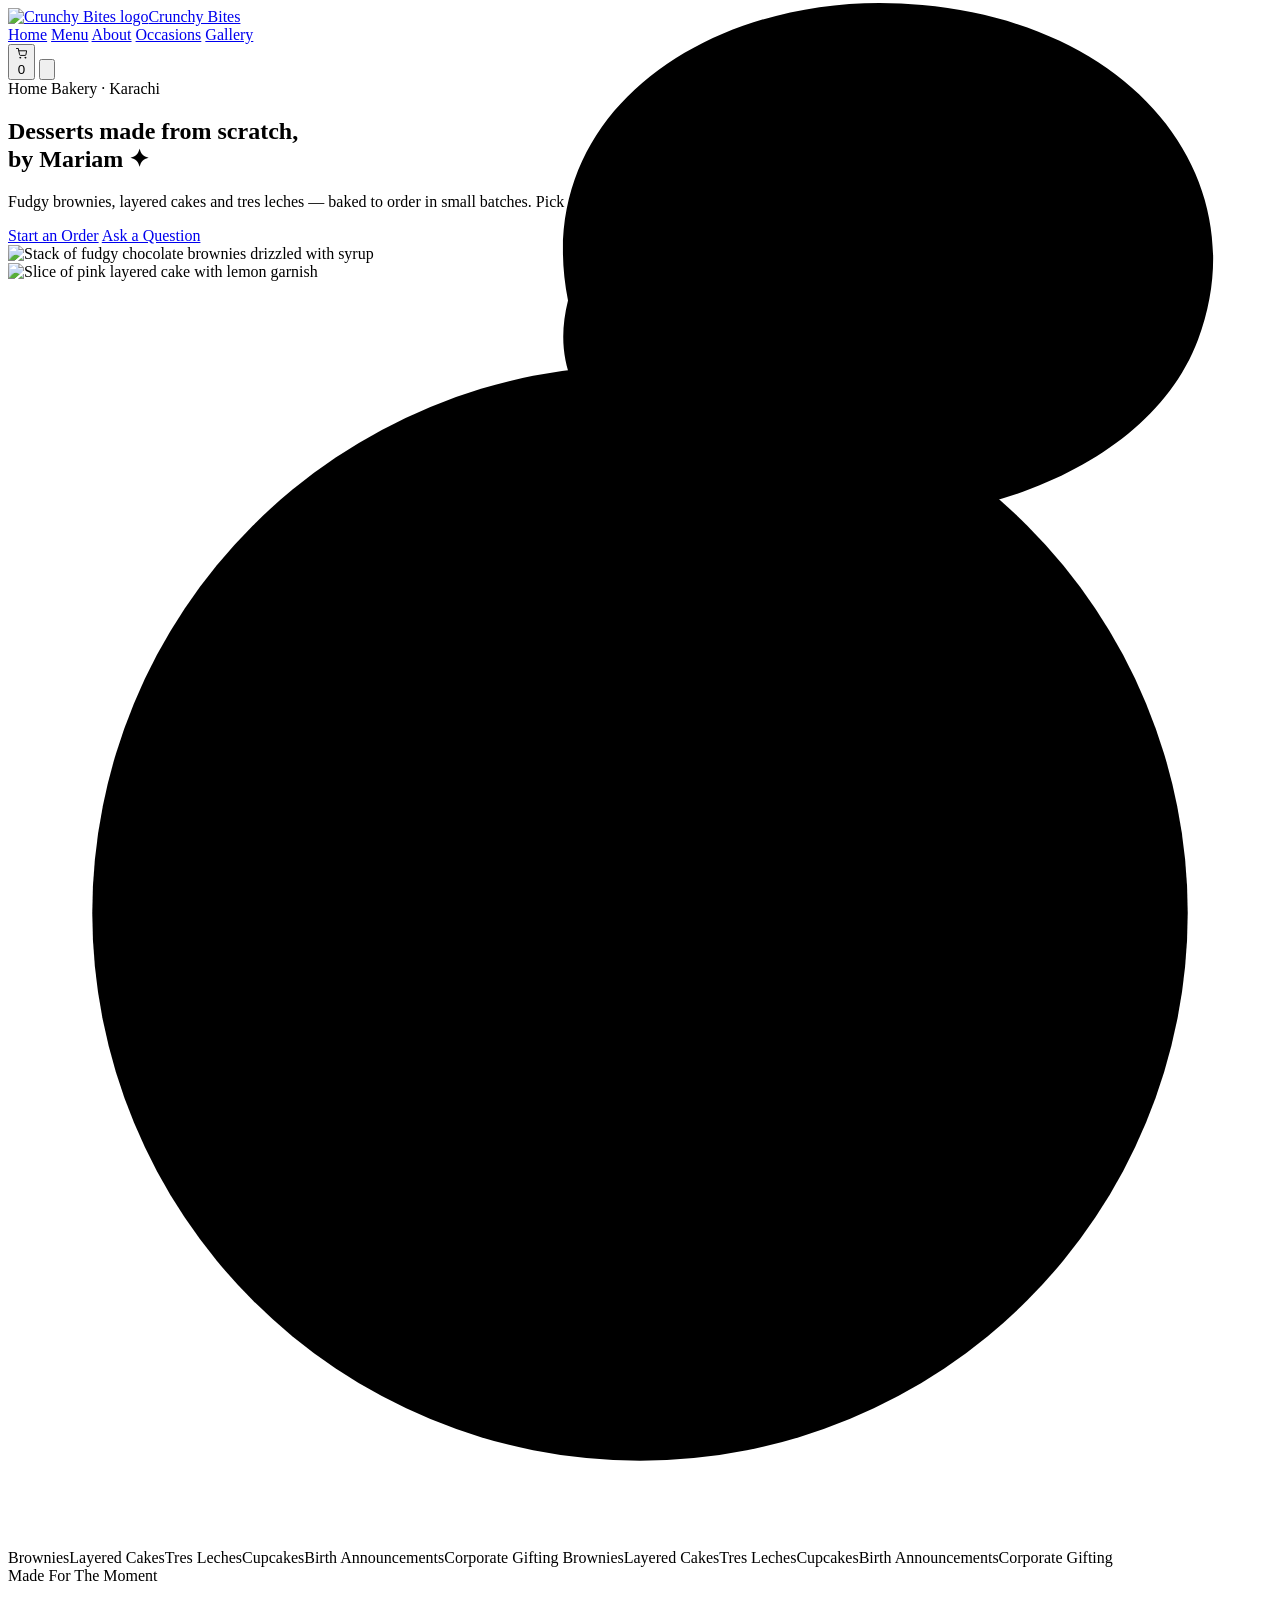
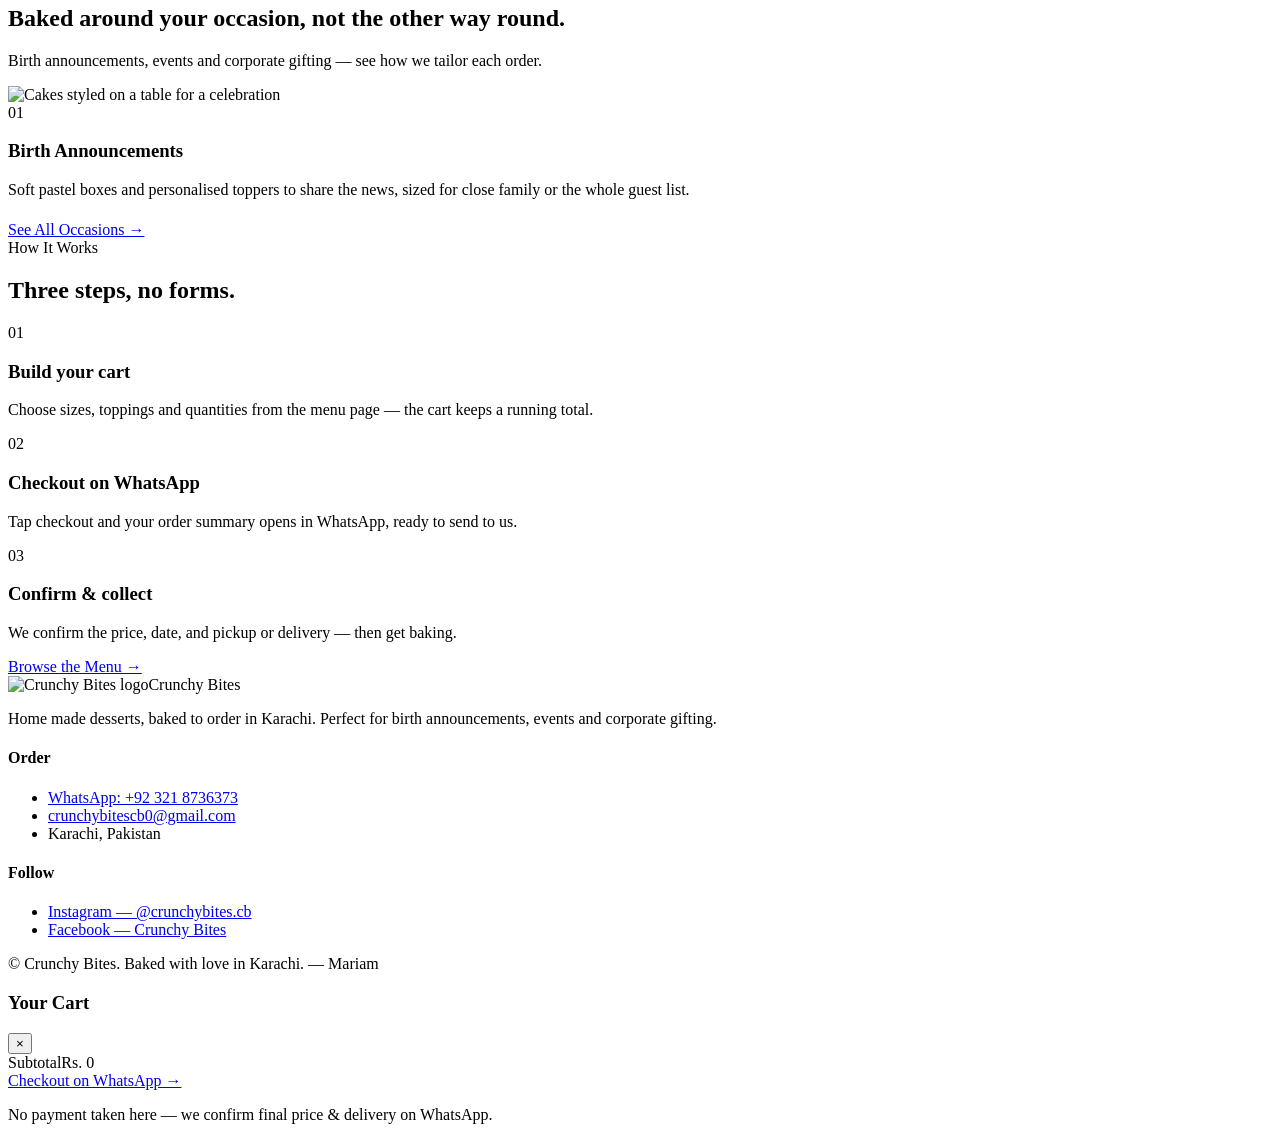
==== index.html @ 6b7be5ae "Add files via upload" ====
<!DOCTYPE html>
<html lang="en">
<head>
<meta charset="UTF-8">
<meta name="viewport" content="width=device-width, initial-scale=1.0">
<title>Crunchy Bites — Home Made Desserts | Karachi</title>
<meta name="description" content="Crunchy Bites bakes home made brownies, cakes, tres leches & more in Karachi. Order online, checkout on WhatsApp.">
<link rel="icon" href="assets/logo.jpg" type="image/jpeg">
<link rel="preconnect" href="https://fonts.googleapis.com">
<link rel="preconnect" href="https://fonts.gstatic.com" crossorigin>
<link href="https://fonts.googleapis.com/css2?family=Fraunces:ital,opsz,wght@0,9..144,400;0,9..144,500;0,9..144,600;0,9..144,700;1,9..144,500;1,9..144,600&family=Work+Sans:wght@400;500;600&family=Space+Mono:wght@400;700&family=Caveat:wght@500;600;700&display=swap" rel="stylesheet">
<link rel="stylesheet" href="assets/styles.css">
</head>
<body>

<header id="siteHeader">
  <div class="wrap">
    <nav>
      <a href="index.html" class="logo"><img id="siteLogoImg" src="assets/logo.jpg" alt="Crunchy Bites logo" class="logo-img"><span id="siteBusinessName">Crunchy Bites</span></a>
      <div class="nav-links" id="navLinks">
        <a href="index.html" class="active">Home</a>
        <a href="menu.html">Menu</a>
        <a href="about.html">About</a>
        <a href="occasions.html">Occasions</a>
        <a href="gallery.html">Gallery</a>
      </div>
      <div class="nav-right">
        <button class="cart-btn" id="cartOpenBtn" aria-label="Open cart">
          <svg viewBox="0 0 24 24" fill="none" stroke="currentColor" stroke-width="2" stroke-linecap="round" stroke-linejoin="round"><circle cx="9" cy="21" r="1"></circle><circle cx="20" cy="21" r="1"></circle><path d="M1 1h4l2.68 13.39a2 2 0 0 0 2 1.61h9.72a2 2 0 0 0 2-1.61L23 6H6"></path></svg>
          <span class="cart-count" id="cartCount">0</span>
        </button>
        <button class="nav-toggle" id="navToggle" aria-label="Toggle menu">
          <svg viewBox="0 0 24 24" fill="none" stroke="currentColor" stroke-width="2" stroke-linecap="round" stroke-linejoin="round"><line x1="3" y1="6" x2="21" y2="6"></line><line x1="3" y1="12" x2="21" y2="12"></line><line x1="3" y1="18" x2="21" y2="18"></line></svg>
        </button>
      </div>
    </nav>
  </div>
</header>

<!-- HERO -->
<section class="hero">
  <div class="wrap hero-grid">
    <div>
      <span class="eyebrow" id="heroEyebrow">Home Bakery · Karachi</span>
      <h1>
        <span id="heroHeadingText">Desserts made from scratch,</span><br>
        <span class="sig script" id="heroSignature">by Mariam ✦</span>
      </h1>
      <p class="lead" id="heroLead">Fudgy brownies, layered cakes and tres leches — baked to order in small batches. Pick a size, add to cart, and check out straight to WhatsApp.</p>
      <div class="hero-ctas">
        <a class="btn btn-primary" href="menu.html" id="heroPrimaryCta">Start an Order</a>
        <a class="btn btn-ghost" href="https://wa.me/923218736373" target="_blank" rel="noopener" id="heroSecondaryCta">Ask a Question</a>
      </div>
    </div>

    <div class="hero-visual">
      <div class="hero-photo hp1">
        <img id="heroImg1" src="https://images.pexels.com/photos/2067396/pexels-photo-2067396.jpeg?auto=compress&cs=tinysrgb&w=1000" alt="Stack of fudgy chocolate brownies drizzled with syrup">
      </div>
      <div class="hero-photo hp2">
        <img id="heroImg2" src="https://images.pexels.com/photos/32191352/pexels-photo-32191352.jpeg?auto=compress&cs=tinysrgb&w=800" alt="Slice of pink layered cake with lemon garnish">
      </div>
      <svg class="doodle-circle" style="position:absolute; top:-6%; right:-4%; width:70%; height:70%; z-index:5;" viewBox="0 0 200 160">
        <path d="M20,90 C10,40 60,10 110,15 C165,20 195,60 180,100 C165,140 100,155 60,140 C25,127 15,110 20,90 Z"/>
      </svg>
      <div class="seal">
        <svg viewBox="0 0 120 120">
          <circle cx="60" cy="60" r="52" fill="var(--cream)" stroke="var(--cocoa)" stroke-width="2"/>
          <circle cx="60" cy="60" r="44" fill="none" stroke="var(--berry)" stroke-width="1.4" stroke-dasharray="2 4"/>
          <g class="seal-text">
            <path id="circlePath" d="M 60,60 m -33,0 a 33,33 0 1,1 66,0 a 33,33 0 1,1 -66,0" fill="none"/>
            <text font-family="Space Mono, monospace" font-size="7.2" letter-spacing="2" fill="var(--cocoa)">
              <textPath href="#circlePath">HOME MADE · KARACHI · SINCE DAY ONE ·</textPath>
            </text>
          </g>
          <text x="60" y="65" text-anchor="middle" font-family="Fraunces, serif" font-weight="700" font-size="15" fill="var(--berry)">CB</text>
        </svg>
      </div>
    </div>
  </div>
</section>

<!-- TICKER -->
<div class="ticker">
  <div class="ticker-track" id="tickerTrack">
    <span>Brownies</span><span>Layered Cakes</span><span>Tres Leches</span><span>Cupcakes</span><span>Birth Announcements</span><span>Corporate Gifting</span>
    <span>Brownies</span><span>Layered Cakes</span><span>Tres Leches</span><span>Cupcakes</span><span>Birth Announcements</span><span>Corporate Gifting</span>
  </div>
</div>

<!-- OCCASIONS (brief) -->
<section class="occasions" id="occasions">
  <div class="wrap">
    <div class="section-head">
      <span class="eyebrow reveal" id="occasionsEyebrow">Made For The Moment</span>
      <h2 class="reveal d1" id="occasionsHeading">Baked around your occasion, not the other way round.</h2>
      <p class="reveal d2" id="occasionsSubtext">Birth announcements, events and corporate gifting — see how we tailor each order.</p>
    </div>
    <div class="occ-block">
      <div class="occ-img reveal"><img id="occasionImg" src="https://images.pexels.com/photos/1857157/pexels-photo-1857157.jpeg?auto=compress&cs=tinysrgb&w=800" alt="Cakes styled on a table for a celebration"></div>
      <div class="occ-text reveal d1">
        <span class="occ-num">01</span>
        <h3 id="occasionTitle">Birth Announcements</h3>
        <p id="occasionText">Soft pastel boxes and personalised toppers to share the news, sized for close family or the whole guest list.</p>
        <div style="margin-top:22px;"><a class="btn btn-primary" href="occasions.html">See All Occasions →</a></div>
      </div>
    </div>
  </div>
</section>

<!-- HOW TO ORDER -->
<section id="order">
  <div class="wrap">
    <div class="section-head">
      <span class="eyebrow reveal">How It Works</span>
      <h2 class="reveal d1">Three steps, no forms.</h2>
    </div>
    <div class="steps" id="orderSteps">
      <div class="step reveal"><div class="step-num">01</div><h3>Build your cart</h3><p>Choose sizes, toppings and quantities from the menu page — the cart keeps a running total.</p></div>
      <div class="step reveal d1"><div class="step-num">02</div><h3>Checkout on WhatsApp</h3><p>Tap checkout and your order summary opens in WhatsApp, ready to send to us.</p></div>
      <div class="step reveal d2"><div class="step-num">03</div><h3>Confirm & collect</h3><p>We confirm the price, date, and pickup or delivery — then get baking.</p></div>
    </div>
    <div class="gallery-cta reveal"><a class="btn btn-primary" href="menu.html">Browse the Menu →</a></div>
  </div>
</section>

<!-- FOOTER -->
<footer>
  <div class="wrap">
    <div class="footer-grid">
      <div>
        <div class="brand"><img id="footerLogoImg" src="assets/logo.jpg" alt="Crunchy Bites logo" class="footer-logo"><span id="footerBusinessName">Crunchy Bites</span></div>
        <p class="foot-note" id="footerNote">Home made desserts, baked to order in Karachi. Perfect for birth announcements, events and corporate gifting.</p>
      </div>
      <div>
        <h4>Order</h4>
        <ul id="footerContactList">
          <li><a href="https://wa.me/923218736373" target="_blank" rel="noopener" id="footerWhatsapp">WhatsApp: +92 321 8736373</a></li>
          <li><a href="mailto:crunchybitescb0@gmail.com" id="footerEmail">crunchybitescb0@gmail.com</a></li>
          <li id="footerAddress">Karachi, Pakistan</li>
        </ul>
      </div>
      <div>
        <h4>Follow</h4>
        <ul>
          <li><a href="https://instagram.com/crunchybites.cb" target="_blank" rel="noopener" id="footerInstagram">Instagram — @crunchybites.cb</a></li>
          <li><a href="https://www.facebook.com/crunchybites.cb/" target="_blank" rel="noopener" id="footerFacebook">Facebook — Crunchy Bites</a></li>
        </ul>
      </div>
    </div>
    <div class="foot-bottom">
      <span>© <span id="year"></span> <span id="footerCopyrightBrand">Crunchy Bites</span>. Baked with love in Karachi.</span>
      <span class="foot-sig">— Mariam</span>
    </div>
  </div>
</footer>

<!-- CART DRAWER -->
<div class="cart-overlay" id="cartOverlay"></div>
<aside class="cart-drawer" id="cartDrawer" aria-label="Shopping cart">
  <div class="cart-head">
    <h3>Your Cart</h3>
    <button class="cart-close" id="cartCloseBtn" aria-label="Close cart">×</button>
  </div>
  <div class="cart-items" id="cartItems"></div>
  <div class="cart-foot">
    <div class="cart-subtotal"><span>Subtotal</span><span class="amt" id="cartSubtotal">Rs. 0</span></div>
    <a class="btn btn-primary" id="checkoutBtn" href="#" target="_blank" rel="noopener">Checkout on WhatsApp →</a>
    <p class="cart-note">No payment taken here — we confirm final price & delivery on WhatsApp.</p>
  </div>
</aside>

<script src="assets/common.js"></script>
<script src="https://identity.netlify.com/v1/netlify-identity-widget.js"></script>
<script>
  if (window.netlifyIdentity) {
    window.netlifyIdentity.on("init", user => {
      if (!user) {
        window.netlifyIdentity.on("login", () => {
          document.location.href = "/admin/";
        });
      }
    });
  }
</script>
</body>
</html>
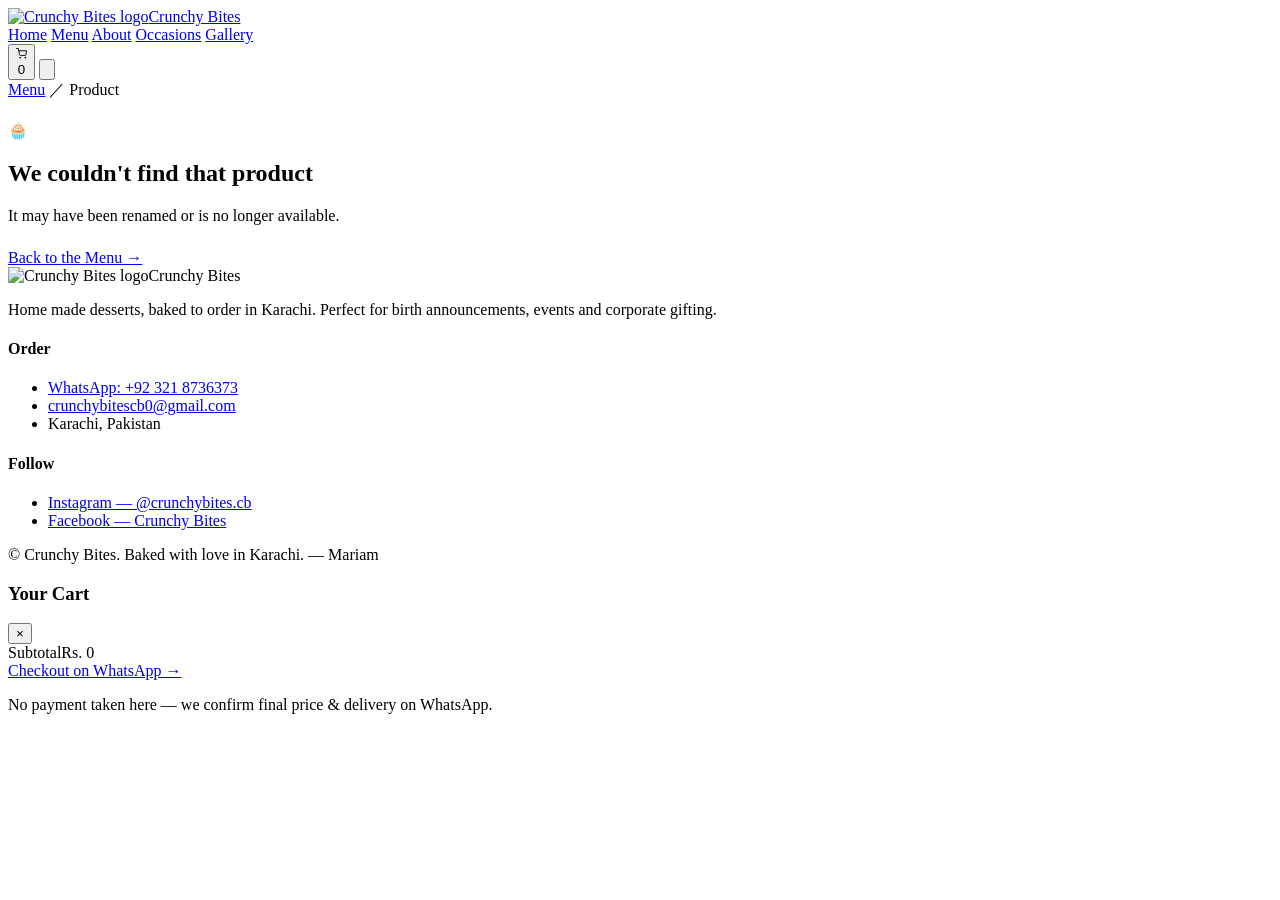
==== commit 2357c543: "Add files via upload" ====
--- a/index.html
+++ b/index.html
@@ -3,26 +3,26 @@
 <head>
 <meta charset="UTF-8">
 <meta name="viewport" content="width=device-width, initial-scale=1.0">
-<title>Crunchy Bites — Home Made Desserts | Karachi</title>
-<meta name="description" content="Crunchy Bites bakes home made brownies, cakes, tres leches & more in Karachi. Order online, checkout on WhatsApp.">
-<link rel="icon" href="assets/logo.jpg" type="image/jpeg">
+<title id="pageTitle">Product — Crunchy Bites | Karachi</title>
+<meta name="description" id="pageDescription" content="Order home made desserts from Crunchy Bites, Karachi.">
+<link rel="icon" href="../assets/logo.jpg" type="image/jpeg">
 <link rel="preconnect" href="https://fonts.googleapis.com">
 <link rel="preconnect" href="https://fonts.gstatic.com" crossorigin>
 <link href="https://fonts.googleapis.com/css2?family=Fraunces:ital,opsz,wght@0,9..144,400;0,9..144,500;0,9..144,600;0,9..144,700;1,9..144,500;1,9..144,600&family=Work+Sans:wght@400;500;600&family=Space+Mono:wght@400;700&family=Caveat:wght@500;600;700&display=swap" rel="stylesheet">
-<link rel="stylesheet" href="assets/styles.css">
+<link rel="stylesheet" href="../assets/styles.css">
 </head>
 <body>
 
 <header id="siteHeader">
   <div class="wrap">
     <nav>
-      <a href="index.html" class="logo"><img id="siteLogoImg" src="assets/logo.jpg" alt="Crunchy Bites logo" class="logo-img"><span id="siteBusinessName">Crunchy Bites</span></a>
+      <a href="../index.html" class="logo"><img id="siteLogoImg" src="../assets/logo.jpg" alt="Crunchy Bites logo" class="logo-img"><span id="siteBusinessName">Crunchy Bites</span></a>
       <div class="nav-links" id="navLinks">
-        <a href="index.html" class="active">Home</a>
-        <a href="menu.html">Menu</a>
-        <a href="about.html">About</a>
-        <a href="occasions.html">Occasions</a>
-        <a href="gallery.html">Gallery</a>
+        <a href="../index.html">Home</a>
+        <a href="../menu.html" class="active">Menu</a>
+        <a href="../about.html">About</a>
+        <a href="../occasions.html">Occasions</a>
+        <a href="../gallery.html">Gallery</a>
       </div>
       <div class="nav-right">
         <button class="cart-btn" id="cartOpenBtn" aria-label="Open cart">
@@ -37,90 +37,19 @@
   </div>
 </header>
 
-<!-- HERO -->
-<section class="hero">
-  <div class="wrap hero-grid">
-    <div>
-      <span class="eyebrow" id="heroEyebrow">Home Bakery · Karachi</span>
-      <h1>
-        <span id="heroHeadingText">Desserts made from scratch,</span><br>
-        <span class="sig script" id="heroSignature">by Mariam ✦</span>
-      </h1>
-      <p class="lead" id="heroLead">Fudgy brownies, layered cakes and tres leches — baked to order in small batches. Pick a size, add to cart, and check out straight to WhatsApp.</p>
-      <div class="hero-ctas">
-        <a class="btn btn-primary" href="menu.html" id="heroPrimaryCta">Start an Order</a>
-        <a class="btn btn-ghost" href="https://wa.me/923218736373" target="_blank" rel="noopener" id="heroSecondaryCta">Ask a Question</a>
-      </div>
-    </div>
-
-    <div class="hero-visual">
-      <div class="hero-photo hp1">
-        <img id="heroImg1" src="https://images.pexels.com/photos/2067396/pexels-photo-2067396.jpeg?auto=compress&cs=tinysrgb&w=1000" alt="Stack of fudgy chocolate brownies drizzled with syrup">
-      </div>
-      <div class="hero-photo hp2">
-        <img id="heroImg2" src="https://images.pexels.com/photos/32191352/pexels-photo-32191352.jpeg?auto=compress&cs=tinysrgb&w=800" alt="Slice of pink layered cake with lemon garnish">
-      </div>
-      <svg class="doodle-circle" style="position:absolute; top:-6%; right:-4%; width:70%; height:70%; z-index:5;" viewBox="0 0 200 160">
-        <path d="M20,90 C10,40 60,10 110,15 C165,20 195,60 180,100 C165,140 100,155 60,140 C25,127 15,110 20,90 Z"/>
-      </svg>
-      <div class="seal">
-        <svg viewBox="0 0 120 120">
-          <circle cx="60" cy="60" r="52" fill="var(--cream)" stroke="var(--cocoa)" stroke-width="2"/>
-          <circle cx="60" cy="60" r="44" fill="none" stroke="var(--berry)" stroke-width="1.4" stroke-dasharray="2 4"/>
-          <g class="seal-text">
-            <path id="circlePath" d="M 60,60 m -33,0 a 33,33 0 1,1 66,0 a 33,33 0 1,1 -66,0" fill="none"/>
-            <text font-family="Space Mono, monospace" font-size="7.2" letter-spacing="2" fill="var(--cocoa)">
-              <textPath href="#circlePath">HOME MADE · KARACHI · SINCE DAY ONE ·</textPath>
-            </text>
-          </g>
-          <text x="60" y="65" text-anchor="middle" font-family="Fraunces, serif" font-weight="700" font-size="15" fill="var(--berry)">CB</text>
-        </svg>
-      </div>
-    </div>
+<!-- PRODUCT DETAIL (populated by product.js based on the URL slug) -->
+<section class="page-hero" style="padding-bottom:20px;">
+  <div class="wrap">
+    <div class="product-crumb"><a href="../menu.html">Menu</a> <span>／</span> <span id="productCrumbName">Product</span></div>
   </div>
 </section>
 
-<!-- TICKER -->
-<div class="ticker">
-  <div class="ticker-track" id="tickerTrack">
-    <span>Brownies</span><span>Layered Cakes</span><span>Tres Leches</span><span>Cupcakes</span><span>Birth Announcements</span><span>Corporate Gifting</span>
-    <span>Brownies</span><span>Layered Cakes</span><span>Tres Leches</span><span>Cupcakes</span><span>Birth Announcements</span><span>Corporate Gifting</span>
-  </div>
-</div>
-
-<!-- OCCASIONS (brief) -->
-<section class="occasions" id="occasions">
+<section style="padding-top:0;">
   <div class="wrap">
-    <div class="section-head">
-      <span class="eyebrow reveal" id="occasionsEyebrow">Made For The Moment</span>
-      <h2 class="reveal d1" id="occasionsHeading">Baked around your occasion, not the other way round.</h2>
-      <p class="reveal d2" id="occasionsSubtext">Birth announcements, events and corporate gifting — see how we tailor each order.</p>
+    <div id="productContent">
+      <!-- Loading / not-found / detail markup injected here by product.js -->
+      <p style="color:var(--cocoa-soft);">Loading…</p>
     </div>
-    <div class="occ-block">
-      <div class="occ-img reveal"><img id="occasionImg" src="https://images.pexels.com/photos/1857157/pexels-photo-1857157.jpeg?auto=compress&cs=tinysrgb&w=800" alt="Cakes styled on a table for a celebration"></div>
-      <div class="occ-text reveal d1">
-        <span class="occ-num">01</span>
-        <h3 id="occasionTitle">Birth Announcements</h3>
-        <p id="occasionText">Soft pastel boxes and personalised toppers to share the news, sized for close family or the whole guest list.</p>
-        <div style="margin-top:22px;"><a class="btn btn-primary" href="occasions.html">See All Occasions →</a></div>
-      </div>
-    </div>
-  </div>
-</section>
-
-<!-- HOW TO ORDER -->
-<section id="order">
-  <div class="wrap">
-    <div class="section-head">
-      <span class="eyebrow reveal">How It Works</span>
-      <h2 class="reveal d1">Three steps, no forms.</h2>
-    </div>
-    <div class="steps" id="orderSteps">
-      <div class="step reveal"><div class="step-num">01</div><h3>Build your cart</h3><p>Choose sizes, toppings and quantities from the menu page — the cart keeps a running total.</p></div>
-      <div class="step reveal d1"><div class="step-num">02</div><h3>Checkout on WhatsApp</h3><p>Tap checkout and your order summary opens in WhatsApp, ready to send to us.</p></div>
-      <div class="step reveal d2"><div class="step-num">03</div><h3>Confirm & collect</h3><p>We confirm the price, date, and pickup or delivery — then get baking.</p></div>
-    </div>
-    <div class="gallery-cta reveal"><a class="btn btn-primary" href="menu.html">Browse the Menu →</a></div>
   </div>
 </section>
 
@@ -129,7 +58,7 @@
   <div class="wrap">
     <div class="footer-grid">
       <div>
-        <div class="brand"><img id="footerLogoImg" src="assets/logo.jpg" alt="Crunchy Bites logo" class="footer-logo"><span id="footerBusinessName">Crunchy Bites</span></div>
+        <div class="brand"><img id="footerLogoImg" src="../assets/logo.jpg" alt="Crunchy Bites logo" class="footer-logo"><span id="footerBusinessName">Crunchy Bites</span></div>
         <p class="foot-note" id="footerNote">Home made desserts, baked to order in Karachi. Perfect for birth announcements, events and corporate gifting.</p>
       </div>
       <div>
@@ -170,18 +99,7 @@
   </div>
 </aside>
 
-<script src="assets/common.js"></script>
-<script src="https://identity.netlify.com/v1/netlify-identity-widget.js"></script>
-<script>
-  if (window.netlifyIdentity) {
-    window.netlifyIdentity.on("init", user => {
-      if (!user) {
-        window.netlifyIdentity.on("login", () => {
-          document.location.href = "/admin/";
-        });
-      }
-    });
-  }
-</script>
+<script src="../assets/common.js"></script>
+<script src="product.js"></script>
 </body>
 </html>
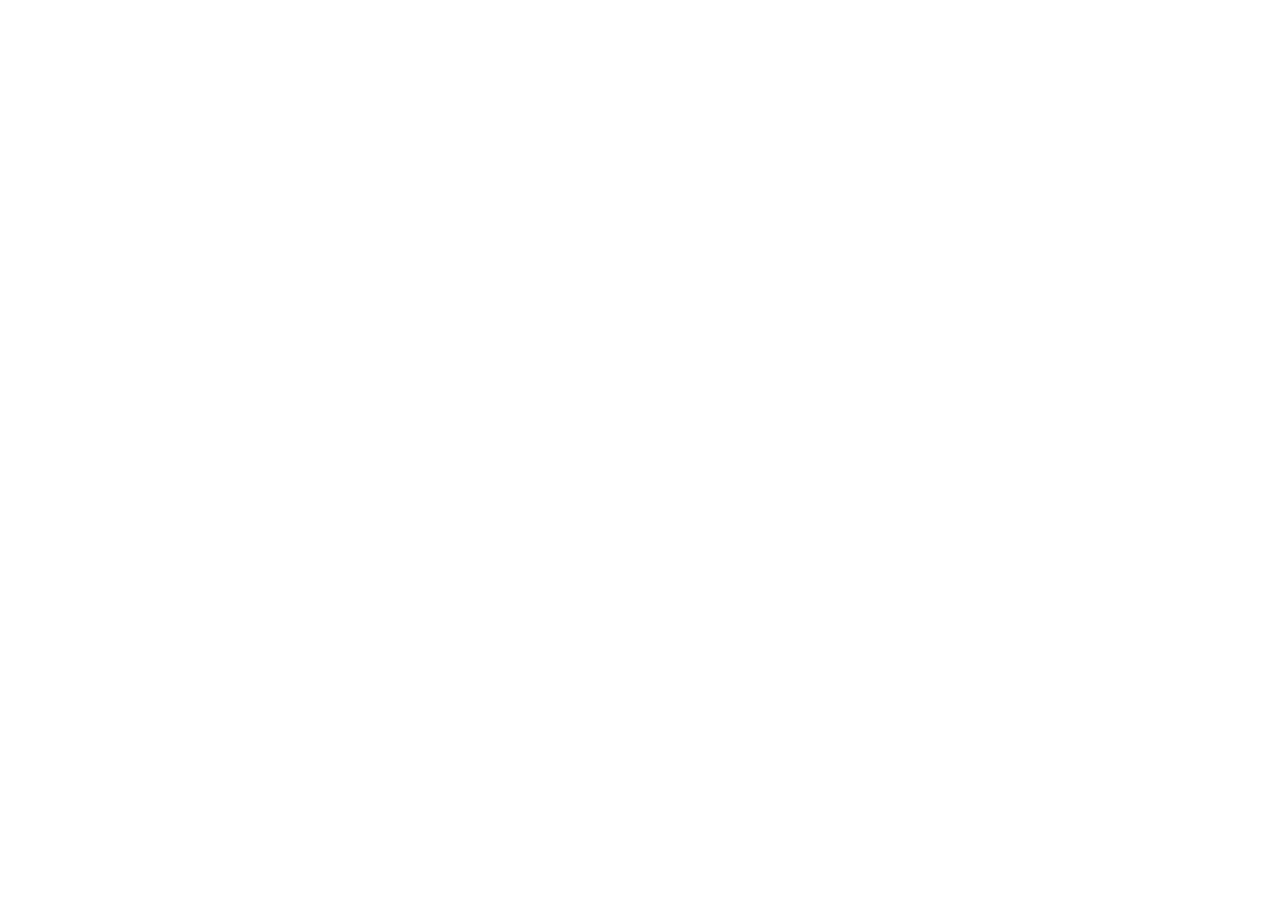
==== commit cf84f885: "Add files via upload" ====
--- a/index.html
+++ b/index.html
@@ -1,105 +1,13 @@
-<!DOCTYPE html>
-<html lang="en">
+<!doctype html>
+<html>
 <head>
-<meta charset="UTF-8">
-<meta name="viewport" content="width=device-width, initial-scale=1.0">
-<title id="pageTitle">Product — Crunchy Bites | Karachi</title>
-<meta name="description" id="pageDescription" content="Order home made desserts from Crunchy Bites, Karachi.">
-<link rel="icon" href="../assets/logo.jpg" type="image/jpeg">
-<link rel="preconnect" href="https://fonts.googleapis.com">
-<link rel="preconnect" href="https://fonts.gstatic.com" crossorigin>
-<link href="https://fonts.googleapis.com/css2?family=Fraunces:ital,opsz,wght@0,9..144,400;0,9..144,500;0,9..144,600;0,9..144,700;1,9..144,500;1,9..144,600&family=Work+Sans:wght@400;500;600&family=Space+Mono:wght@400;700&family=Caveat:wght@500;600;700&display=swap" rel="stylesheet">
-<link rel="stylesheet" href="../assets/styles.css">
+  <meta charset="utf-8" />
+  <meta name="viewport" content="width=device-width, initial-scale=1" />
+  <meta name="robots" content="noindex, nofollow">
+  <title>Crunchy Bites — Menu Manager</title>
 </head>
 <body>
-
-<header id="siteHeader">
-  <div class="wrap">
-    <nav>
-      <a href="../index.html" class="logo"><img id="siteLogoImg" src="../assets/logo.jpg" alt="Crunchy Bites logo" class="logo-img"><span id="siteBusinessName">Crunchy Bites</span></a>
-      <div class="nav-links" id="navLinks">
-        <a href="../index.html">Home</a>
-        <a href="../menu.html" class="active">Menu</a>
-        <a href="../about.html">About</a>
-        <a href="../occasions.html">Occasions</a>
-        <a href="../gallery.html">Gallery</a>
-      </div>
-      <div class="nav-right">
-        <button class="cart-btn" id="cartOpenBtn" aria-label="Open cart">
-          <svg viewBox="0 0 24 24" fill="none" stroke="currentColor" stroke-width="2" stroke-linecap="round" stroke-linejoin="round"><circle cx="9" cy="21" r="1"></circle><circle cx="20" cy="21" r="1"></circle><path d="M1 1h4l2.68 13.39a2 2 0 0 0 2 1.61h9.72a2 2 0 0 0 2-1.61L23 6H6"></path></svg>
-          <span class="cart-count" id="cartCount">0</span>
-        </button>
-        <button class="nav-toggle" id="navToggle" aria-label="Toggle menu">
-          <svg viewBox="0 0 24 24" fill="none" stroke="currentColor" stroke-width="2" stroke-linecap="round" stroke-linejoin="round"><line x1="3" y1="6" x2="21" y2="6"></line><line x1="3" y1="12" x2="21" y2="12"></line><line x1="3" y1="18" x2="21" y2="18"></line></svg>
-        </button>
-      </div>
-    </nav>
-  </div>
-</header>
-
-<!-- PRODUCT DETAIL (populated by product.js based on the URL slug) -->
-<section class="page-hero" style="padding-bottom:20px;">
-  <div class="wrap">
-    <div class="product-crumb"><a href="../menu.html">Menu</a> <span>／</span> <span id="productCrumbName">Product</span></div>
-  </div>
-</section>
-
-<section style="padding-top:0;">
-  <div class="wrap">
-    <div id="productContent">
-      <!-- Loading / not-found / detail markup injected here by product.js -->
-      <p style="color:var(--cocoa-soft);">Loading…</p>
-    </div>
-  </div>
-</section>
-
-<!-- FOOTER -->
-<footer>
-  <div class="wrap">
-    <div class="footer-grid">
-      <div>
-        <div class="brand"><img id="footerLogoImg" src="../assets/logo.jpg" alt="Crunchy Bites logo" class="footer-logo"><span id="footerBusinessName">Crunchy Bites</span></div>
-        <p class="foot-note" id="footerNote">Home made desserts, baked to order in Karachi. Perfect for birth announcements, events and corporate gifting.</p>
-      </div>
-      <div>
-        <h4>Order</h4>
-        <ul id="footerContactList">
-          <li><a href="https://wa.me/923218736373" target="_blank" rel="noopener" id="footerWhatsapp">WhatsApp: +92 321 8736373</a></li>
-          <li><a href="mailto:crunchybitescb0@gmail.com" id="footerEmail">crunchybitescb0@gmail.com</a></li>
-          <li id="footerAddress">Karachi, Pakistan</li>
-        </ul>
-      </div>
-      <div>
-        <h4>Follow</h4>
-        <ul>
-          <li><a href="https://instagram.com/crunchybites.cb" target="_blank" rel="noopener" id="footerInstagram">Instagram — @crunchybites.cb</a></li>
-          <li><a href="https://www.facebook.com/crunchybites.cb/" target="_blank" rel="noopener" id="footerFacebook">Facebook — Crunchy Bites</a></li>
-        </ul>
-      </div>
-    </div>
-    <div class="foot-bottom">
-      <span>© <span id="year"></span> <span id="footerCopyrightBrand">Crunchy Bites</span>. Baked with love in Karachi.</span>
-      <span class="foot-sig">— Mariam</span>
-    </div>
-  </div>
-</footer>
-
-<!-- CART DRAWER -->
-<div class="cart-overlay" id="cartOverlay"></div>
-<aside class="cart-drawer" id="cartDrawer" aria-label="Shopping cart">
-  <div class="cart-head">
-    <h3>Your Cart</h3>
-    <button class="cart-close" id="cartCloseBtn" aria-label="Close cart">×</button>
-  </div>
-  <div class="cart-items" id="cartItems"></div>
-  <div class="cart-foot">
-    <div class="cart-subtotal"><span>Subtotal</span><span class="amt" id="cartSubtotal">Rs. 0</span></div>
-    <a class="btn btn-primary" id="checkoutBtn" href="#" target="_blank" rel="noopener">Checkout on WhatsApp →</a>
-    <p class="cart-note">No payment taken here — we confirm final price & delivery on WhatsApp.</p>
-  </div>
-</aside>
-
-<script src="../assets/common.js"></script>
-<script src="product.js"></script>
+  <script src="https://identity.netlify.com/v1/netlify-identity-widget.js"></script>
+  <script src="https://unpkg.com/decap-cms@^3.0.0/dist/decap-cms.js"></script>
 </body>
 </html>
